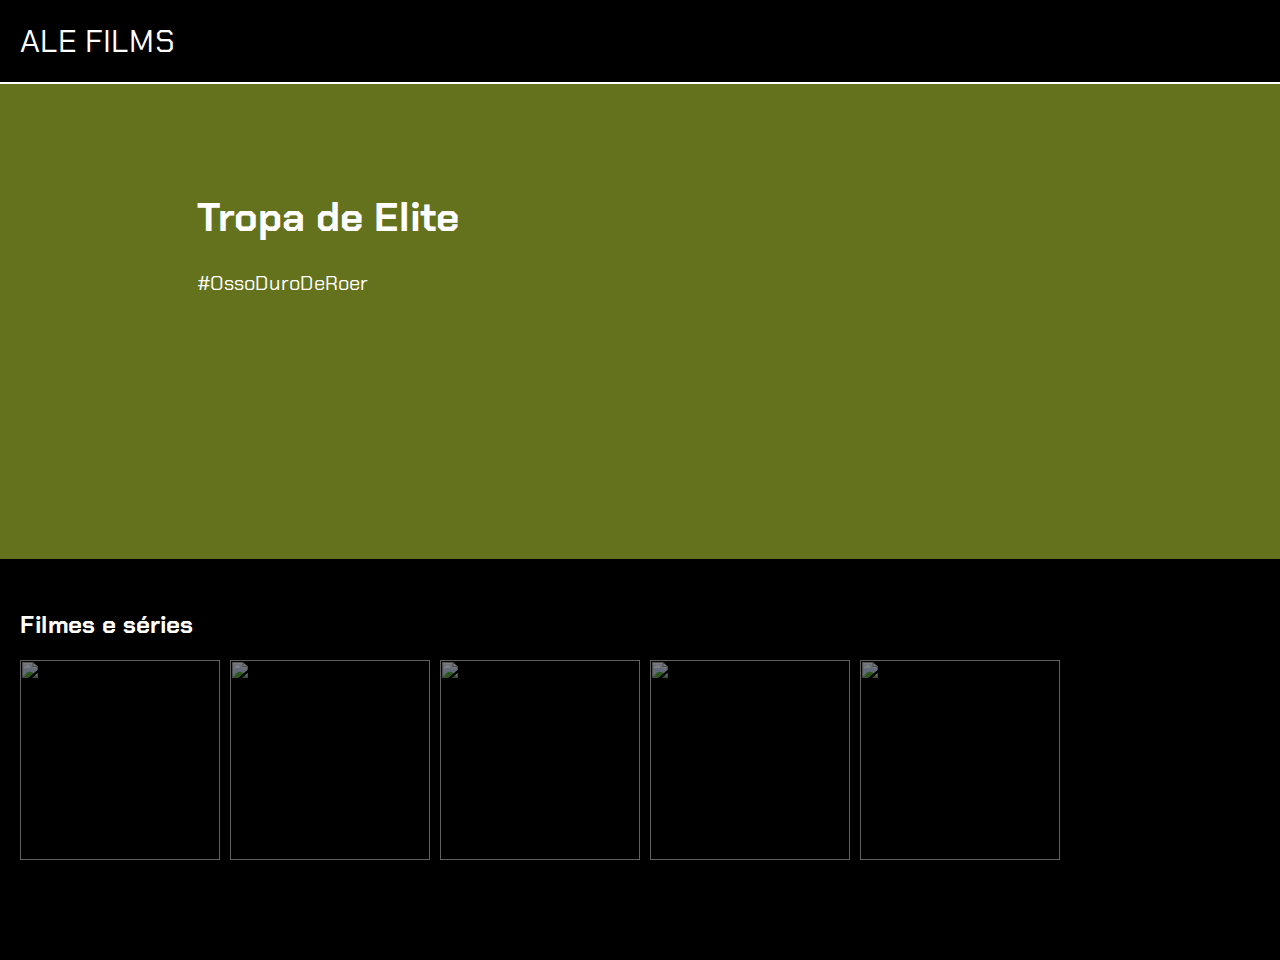
==== index.html @ efcf0e34 "Update and rename index (1).html to index.html" ====
<html lang="pt-BR">

<head>
    <link rel="stylesheet" href="styles.css">
    <link rel="preconnect" href="https://fonts.googleapis.com">
    <link rel="preconnect" href="https://fonts.gstatic.com" crossorigin>
    <link
        href="https://fonts.googleapis.com/css2?family=Chakra+Petch:ital,wght@0,300;0,400;0,500;0,600;0,700;1,300;1,400;1,500;1,600;1,700&display=swap"
        rel="stylesheet">
    <title></title>
</head>

<body>
    <header>ALE FILMS</header>

    <section class="chamada">
        <div class="chamada-texto">
            <h1>Tropa de Elite</h1>
            <p>#OssoDuroDeRoer</p>
        </div>

        <div>                                     
            <iframe width="560" height="315" src="https://www.youtube.com/embed/wjMm1WIOvXI?si=LeD935sdmmIokq_K" title="YouTube video player" frameborder="0" allow="accelerometer; autoplay; clipboard-write; encrypted-media; gyroscope; picture-in-picture; web-share" referrerpolicy="strict-origin-when-cross-origin" allowfullscreen></iframe>
        </div>
    </section>

    <section class="categoria">
        <h2>Filmes e séries</h2>
        <div class="categoria-videos">
            <a href="https://www.youtube.com/watch?v=3oFkFhFQHBI">
                <img src="https://img.youtube.com/vi/3oFkFhFQHBI/maxresdefault.jpg" />
            </a>
            <a href="https://www.youtube.com/watch?v=OSZ05EW-6Y4">
                <img src="https://img.youtube.com/vi/OSZ05EW-6Y4/maxresdefault.jpg" />
            </a>
            <a href="https://www.youtube.com/watch?v=6rCIlRdqXB8">
                <img src="https://img.youtube.com/vi/6rCIlRdqXB8/maxresdefault.jpg" />
            </a>
            <a href="https://www.youtube.com/watch?v=wLEYjq9vsSs">
                <img src="https://img.youtube.com/vi/wLEYjq9vsSs/maxresdefault.jpg" />
            </a>
            <a href="https://www.youtube.com/watch?v=xgkHWwEFl28">
                <img src="https://img.youtube.com/vi/xgkHWwEFl28/maxresdefault.jpg" />
            </a>
        </div>
    </section>

</body>

</html>
---- styles.css ----
body {
    color: white;
    background: rgb(0, 0, 0);
    margin: 0px;
    font-family: "Chakra Petch", sans-serif;
    margin-bottom: 100px;
}

header {
    border-bottom: solid 2px rgb(255, 255, 255);;
    padding: 20px;
    font-size: 32px;
    color: rgb(255, 255, 255);
}

.chamada {
    background: rgb(101, 114, 29);
    padding-bottom: 80px;
    padding-top: 80px;
    display: flex;
    justify-content: center;
}

.chamada-texto {
    margin-right: 5%;
}

h1 {
    font-size: 40px;
}

p {
    font-size: 20px;
}

.categoria-videos {
    display: flex;
    overflow-x: auto;
    gap: 10px;
}

.categoria {
    padding-left: 20px;
    padding-right: 20px;
    margin-top: 50px;
}

.categoria-videos img {
    opacity: 0.5;
    height: 200px;
}

.categoria-videos img:hover {
    opacity: 1.0;
    border: 3px solid rgb(255, 2, 2);
}

.categoria h2 {
    color: rgb(255, 255, 255);
}
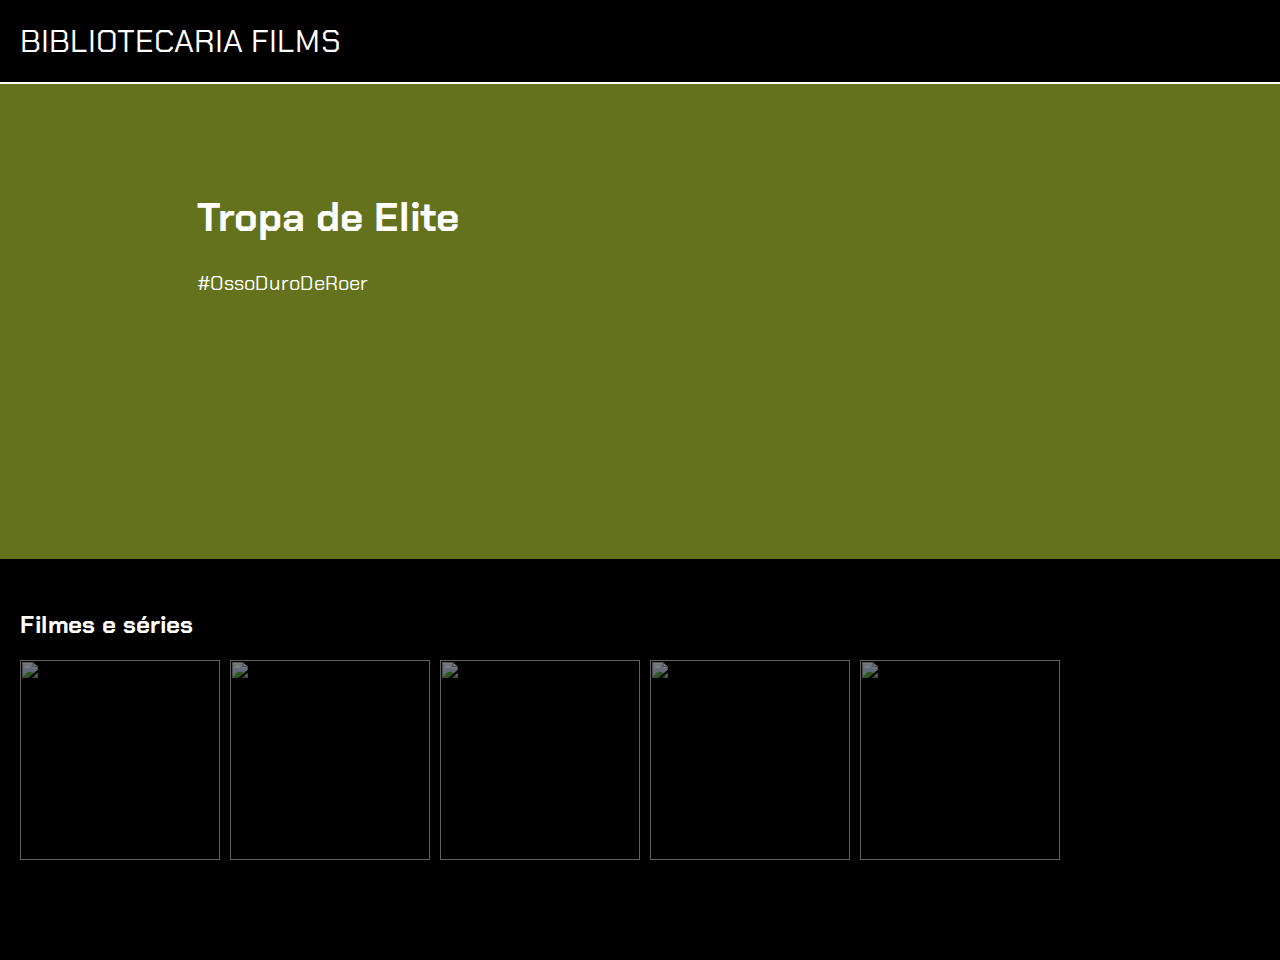
==== commit a51eea7d: "Update index.html" ====
--- a/index.html
+++ b/index.html
@@ -7,11 +7,11 @@
     <link
         href="https://fonts.googleapis.com/css2?family=Chakra+Petch:ital,wght@0,300;0,400;0,500;0,600;0,700;1,300;1,400;1,500;1,600;1,700&display=swap"
         rel="stylesheet">
-    <title></title>
+    <title>BIBLIOTECARIA FILMS</title>
 </head>
 
 <body>
-    <header>ALE FILMS</header>
+    <header>BIBLIOTECARIA FILMS</header>
 
     <section class="chamada">
         <div class="chamada-texto">
